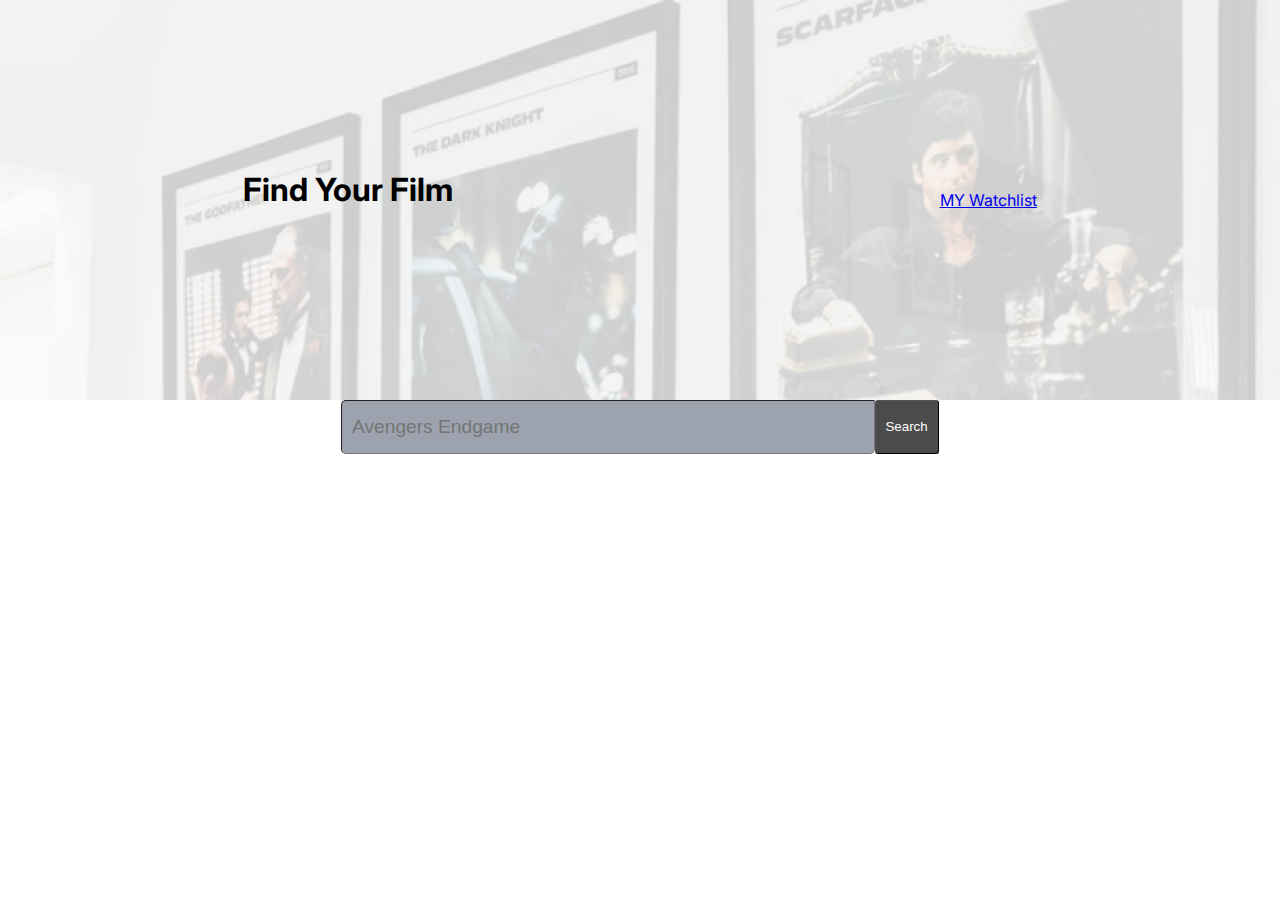
==== index.html @ 44873806 "header and input" ====
<!DOCTYPE html>
<html lang="en">
  <head>
    <meta charset="UTF-8" />
    <meta name="viewport" content="width=device-width, initial-scale=1.0" />
    <link rel="preconnect" href="https://fonts.googleapis.com" />
    <link rel="preconnect" href="https://fonts.gstatic.com" crossorigin />
    <link
      href="https://fonts.googleapis.com/css2?family=Happy+Monkey&family=Inter:wght@200;400;600;700&family=Orbitron&family=Roboto:ital@0;1&display=swap"
      rel="stylesheet"
    />
    <link rel="stylesheet" href="index.css" />
    <title>Movie Watchlist</title>
  </head>
  <body>
    <div class="first">
      <div class="header">
        <h1>Find Your Film</h1>
        <a href="#">MY Watchlist</a>
      </div>
      <div class="input">
        <input type="text" placeholder="Avengers Endgame" />
        <button>search</button>
      </div>
    </div>
    <script src="index.js"></script>
  </body>
</html>
---- index.css ----
body {
  font-family: Inter;
  padding: 0;
  margin: 0;
}
.header {
  background-image: url("image\ 36.png");
  background-repeat: no-repeat;
  display: flex;
  justify-content: space-around;
  align-items: center;
  height: 400px;
  background-size: cover;
}
.header h1 {
  margin-top: 0;
}
.input {
  display: flex;
  justify-content: center;
}
.input input {
  height: 40px;
  padding: 0.3em 0.5em;
  border-radius: 5px;
  width: 40%;
  background-color: #9ca3af;
  color: #a5a5a5;
  font-size: larger;
  border-top-right-radius: 0;
  border-width: 1px;
}
.input button {
  padding: 0.3em 0.5em;
  width: 5%;
  color: white;
  text-transform: capitalize;
  border-radius: 3px;
  border-width: 1px;
  background-color: #4b4b4b;
}
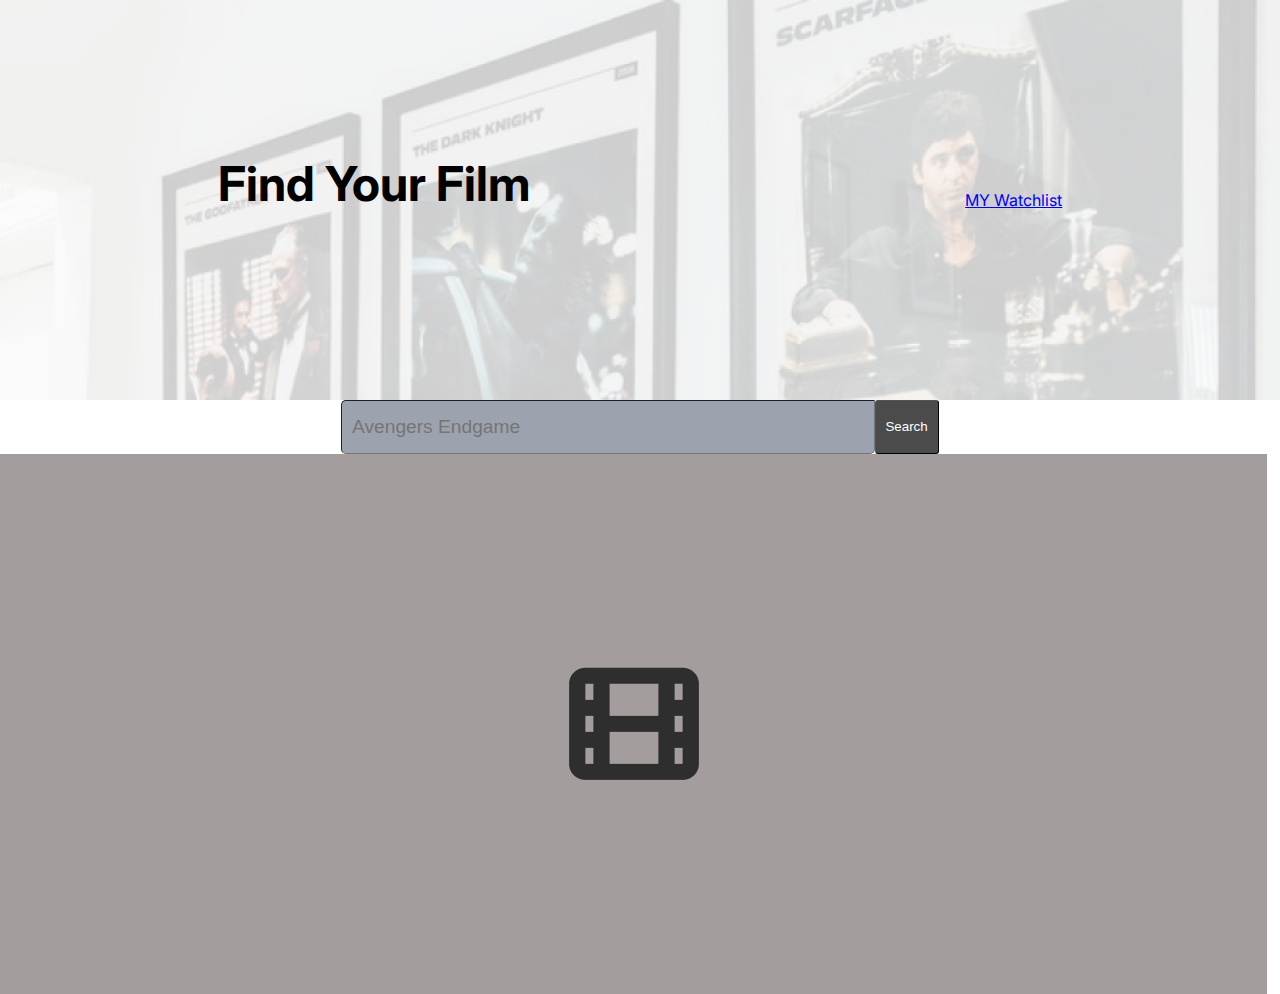
==== commit 133cded3: "added id icon etc" ====
--- a/index.html
+++ b/index.html
@@ -19,9 +19,10 @@
         <a href="#">MY Watchlist</a>
       </div>
       <div class="input">
-        <input type="text" placeholder="Avengers Endgame" />
-        <button>search</button>
+        <input id="input" type="text" placeholder="Avengers Endgame" />
+        <button id="search-Btn">search</button>
       </div>
+      <div class="data" id="data"></div>
     </div>
     <script src="index.js"></script>
   </body>
--- a/index.css
+++ b/index.css
@@ -14,6 +14,7 @@
 }
 .header h1 {
   margin-top: 0;
+  font-size: 3rem;
 }
 .input {
   display: flex;
@@ -25,10 +26,11 @@
   border-radius: 5px;
   width: 40%;
   background-color: #9ca3af;
-  color: #a5a5a5;
+  color: white;
   font-size: larger;
   border-top-right-radius: 0;
   border-width: 1px;
+  position: sticky;
 }
 .input button {
   padding: 0.3em 0.5em;
@@ -39,3 +41,11 @@
   border-width: 1px;
   background-color: #4b4b4b;
 }
+.data {
+  height: 60vh;
+  width: 99vw;
+  background-image: url("Icon.png");
+  background-repeat: no-repeat;
+  background-position: center;
+  background-color: #a39d9d;
+}
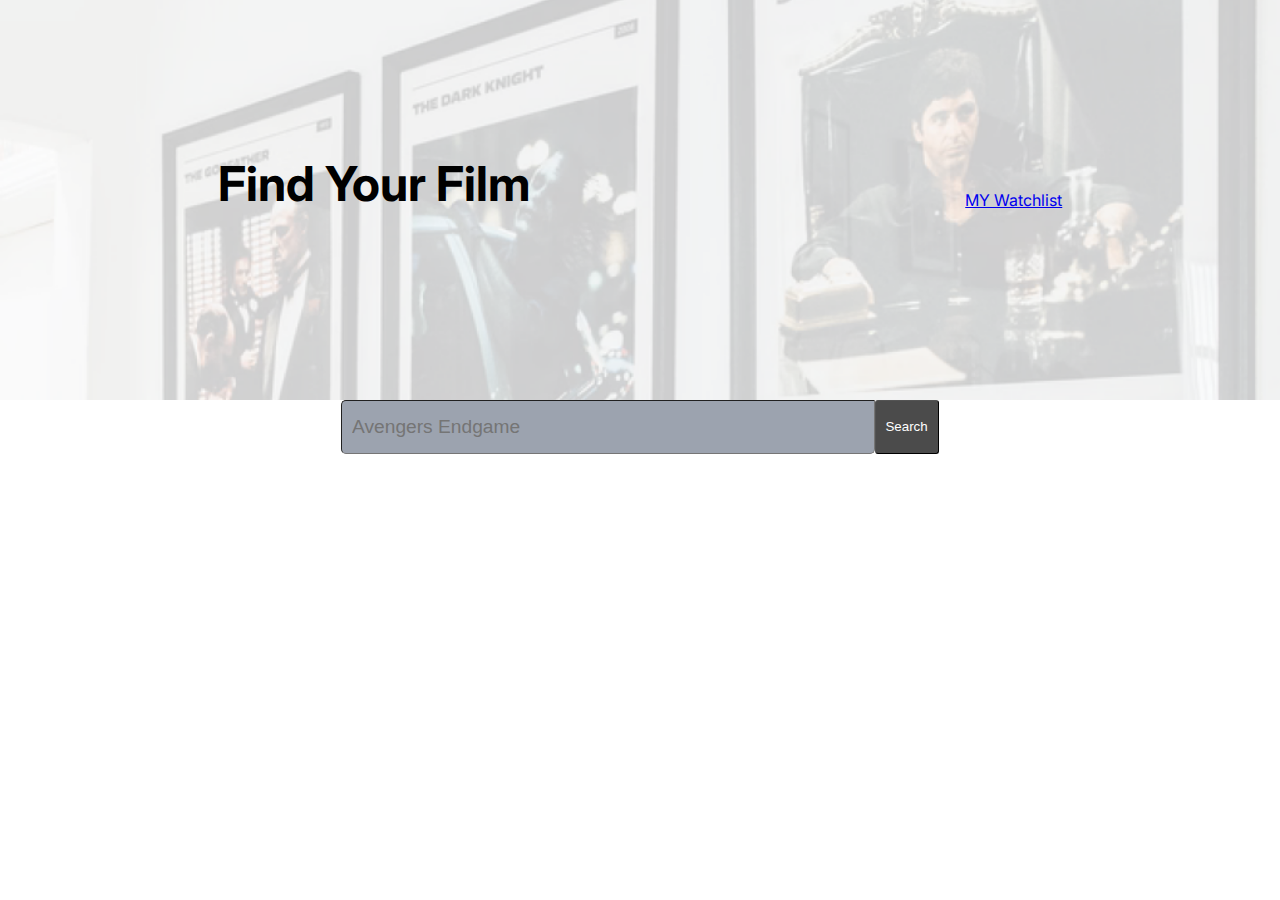
==== commit 1a3792f0: "function to add data to watchlist array" ====
--- a/index.html
+++ b/index.html
@@ -16,7 +16,7 @@
     <div class="first">
       <div class="header">
         <h1>Find Your Film</h1>
-        <a href="#">MY Watchlist</a>
+        <a href="watchlist.html">MY Watchlist</a>
       </div>
       <div class="input">
         <input id="input" type="text" placeholder="Avengers Endgame" />
--- a/index.css
+++ b/index.css
@@ -11,6 +11,7 @@
   align-items: center;
   height: 400px;
   background-size: cover;
+  background-position: center;
 }
 .header h1 {
   margin-top: 0;
@@ -41,11 +42,20 @@
   border-width: 1px;
   background-color: #4b4b4b;
 }
-.data {
-  height: 60vh;
-  width: 99vw;
+/* .data {
   background-image: url("Icon.png");
   background-repeat: no-repeat;
   background-position: center;
   background-color: #a39d9d;
+} */
+.movie {
+  display: flex;
+  margin-left: 1.5em;
+  margin-top: 2em;
+  column-gap: 1em;
 }
+.movie-poster {
+  width: 200px;
+  height: 300px;
+  object-fit: cover;
+}
